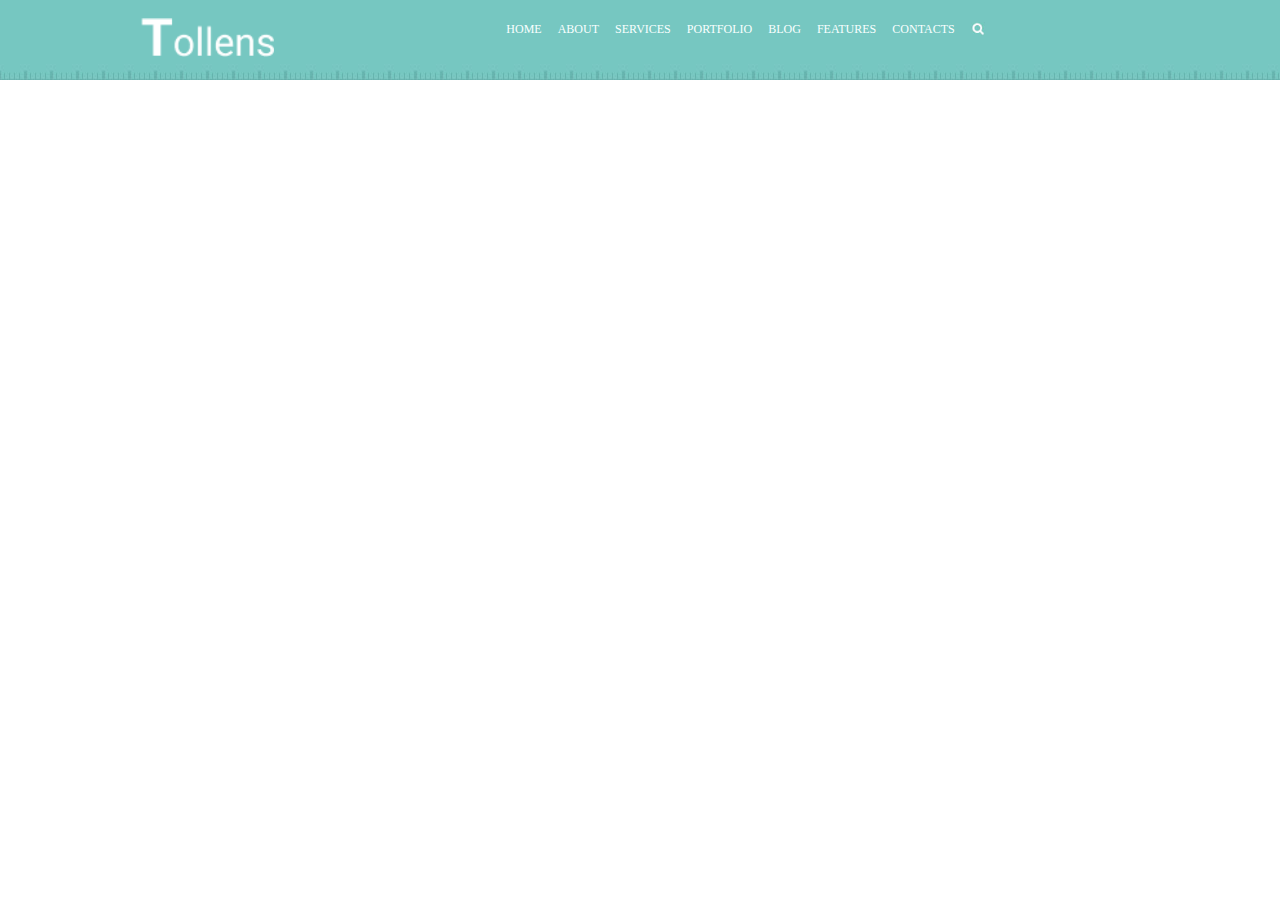
==== design_assignment-2/index.html @ 760f5801 "Header format added for desktop,samsung-G-S5 and Ipad" ====
<!DOCTYPE html>
<html>

<head>
    <meta name="viewport" content="width=device-width, initial-scale=1.0">

    <link rel="stylesheet" type="text/css" href="./css/reset.css">
    <link rel="stylesheet" type="text/css" href="./css/layout.css">
    <link rel="stylesheet" type="text/css" href="./css/style.css">
</head>

<body class="body_width">

    <!-- header  -->
    <div class="head">
        <!-- header subclass -->
        <div class="header_width">
            <!-- left part -->
            <div class="tollens_logo">
                <img src="./images/tollens.png" alt="tollens">

            </div>

            <!-- right part -->
            <div class="header_rightpart" align="right">
                <a href="#" class="header_list">
                    <div>HOME</div>
                </a>
                <a href="#" class="header_list">
                    <div>ABOUT</div>
                </a>
                <a href="#" class="header_list">
                    <div>SERVICES</div>
                </a>

                <a href="#" class="header_list">
                    <div>PORTFOLIO</div>
                </a>

                <a href="#" class="header_list">
                    <div>BLOG</div>
                </a>
                <a href="#" class="header_list">
                    <div>FEATURES</div>
                </a>
                <a href="#" class="header_list">
                    <div>CONTACTS</div>
                </a>
                <a href="#" class="search_logo">
                    <div>
                        <img src="./images/search_logo.png" alt="search_logo">
                    </div>
                </a>


            </div>

        </div>

    </div>




    <!-- body section  -->






    <!-- footer section  -->










</body>

</html>
---- design_assignment-2/css/layout.css ----
.body_width {
    width: 100%;
}

a:link {
    text-decoration: none;
}

.total_width {
    margin-left: 11%;
    margin-right: 11%;
}

.head {
    height: 80px;
    /* background-color: #76c7c1; */
    /* display: table; */
    background-image: url("../images/header_background.png");
    background-repeat: repeat-x;
}

.header_width {
    margin-left: 11.000%;
    margin-right: 11.000%;
    padding-top: 1.4%;
}

.tollens_logo {
    float: left;
    width: 13.333%;
}

.header_rightpart {
    width: 65%;
    color: #f9ffff;
    /* margin-right: 165px; */
    display: table;
    float: right;
}

.header_list {
    color: #f9ffff;
    padding-top: 0.666%;
    /* display: inline; */
    margin-left: 2.474%;
    font-size: 12px;
    align-content: center;
    float: left;
}

@media only screen and (max-width:700px) {
    .head {
        padding-top: 6%;
        padding-bottom: 12%;
        background-image: none;
        background-color: #76c7c1;
    }
    .header_list {
        width: 100%;
        padding-top: 1%;
        background-color: #76c7c1;
    }
    .tollens_logo {
        display: none;
    }
    .search_logo {
        display: none;
    }
}

@media only screen and (min-width:710px) and (max-width:800px) {
    .head {
        padding-top: 6%;
        padding-bottom: 12%;
        background-image: none;
        background-color: #76c7c1;
    }
    .header_list {
        width: 100%;
        padding-top: 1%;
        background-color: #76c7c1;
        font-size: 14px;
        margin-left: 3%;
    }
}

.search_logo {
    margin-top: 0.666%;
    /* display: inline; */
    margin-left: 2.474%;
    width: 2.266%;
    height: 2.133%;
    align-content: center;
    float: left;
}
---- design_assignment-2/css/style.css ----
img {
    width: 100%;
    height: 100%;
    display: block;
}
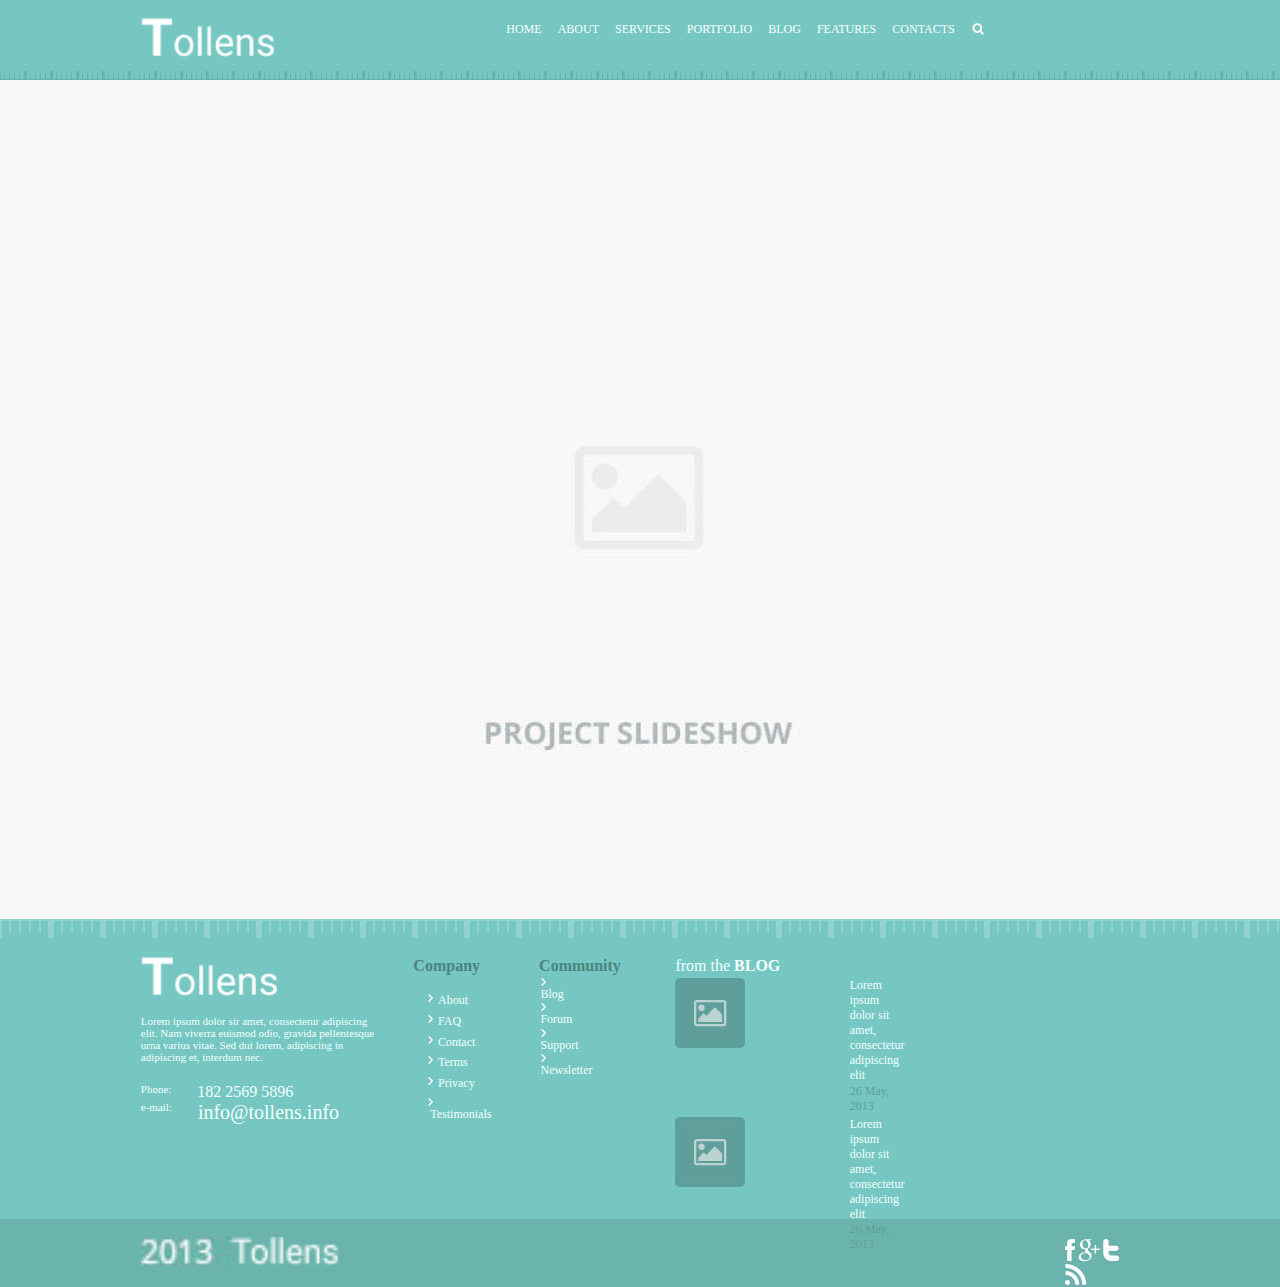
==== commit b4a5d110: "Footer added" ====
--- a/design_assignment-2/index.html
+++ b/design_assignment-2/index.html
@@ -16,7 +16,7 @@
         <!-- header subclass -->
         <div class="header_width">
             <!-- left part -->
-            <div class="tollens_logo">
+            <div class="tollens_header_logo">
                 <img src="./images/tollens.png" alt="tollens">
 
             </div>
@@ -63,6 +63,13 @@
 
 
     <!-- body section  -->
+    <div>
+        <div class="project_slideshow" <a href="#"> <img src="./images/project_slideshow.jpg"></a>
+        </div>
+
+
+
+    </div>
 
 
 
@@ -70,6 +77,184 @@
 
 
     <!-- footer section  -->
+    <!-- footer  -->
+    <div>
+        <!-- upper footer  -->
+        <div class="upper_footer">
+            <div class="upper_footer_contents">
+                <div class="tollens_logo">
+                    <div class="tollens_footer_logo" align="left"><img src="./images/tollens.png" alt="tollens"></div>
+                    <div class="tollens_logo_texts" align="left">Lorem ipsum dolor sir amet, consectetur adipiscing elit. Nam viverra euismod odio, gravida pellentesque urna varius vitae. Sed dui lorem, adipiscing in adipiscing et, interdum nec.</div>
+                    <div class="tollens_logo_contacts">
+                        <div class="contacts">
+                            <div class="phone">Phone:</div>
+                            <div class="phone_number">182 2569 5896</div>
+                        </div>
+                        <div class="contacts">
+                            <div class="email">e-mail:</div>
+                            <div class="email_address">info@tollens.info</div>
+                        </div>
+
+
+                    </div>
+
+                </div>
+                <div class="company_list">
+                    <div class="company_header"><b>Company</b></div>
+                    <div class="company_details">
+                        <a href="#">
+                            <div class="company_details_block_1">
+                                <div class="company_details_block_arrow"><img src="./images/upper_footer_arrow.png" alt="arrow"></div>
+                                <div class="company_details_block_text">About</div>
+                            </div>
+                        </a>
+                        <a href="#">
+                            <div class="company_details_block">
+                                <div class="company_details_block_arrow"><img src="./images/upper_footer_arrow.png" alt="arrow"></div>
+                                <div class="company_details_block_text">FAQ</div>
+                            </div>
+                        </a>
+                        <a href="#">
+                            <div class="company_details_block">
+                                <div class="company_details_block_arrow"><img src="./images/upper_footer_arrow.png" alt="arrow"></div>
+                                <div class="company_details_block_text">Contact</div>
+                            </div>
+                        </a>
+                        <a href="#">
+                            <div class="company_details_block">
+                                <div class="company_details_block_arrow"><img src="./images/upper_footer_arrow.png" alt="arrow"></div>
+                                <div class="company_details_block_text">Terms</div>
+                            </div>
+                        </a>
+                        <a href="#">
+                            <div class="company_details_block">
+                                <div class="company_details_block_arrow"><img src="./images/upper_footer_arrow.png" alt="arrow"></div>
+                                <div class="company_details_block_text">Privacy</div>
+                            </div>
+                        </a>
+                        <a href="#">
+                            <div class="company_details_block">
+                                <div class="company_details_block_arrow"><img src="./images/upper_footer_arrow.png" alt="arrow"></div>
+                                <div class="company_details_block_text">Testimonials</div>
+                            </div>
+                        </a>
+
+
+
+                    </div>
+
+                </div>
+                <div class="community_list">
+                    <div class="community_header"><b>Community</b></div>
+                    <div class="community_details">
+                        <a href="#">
+                            <div class="community_details_block_1">
+                                <div class="community_details_block_arrow"><img src="./images/upper_footer_arrow.png" alt="arrow"></div>
+                                <div class="community_details_block_text">Blog</div>
+                            </div>
+                        </a>
+                        <a href="#">
+                            <div class="community_details_block">
+                                <div class="community_details_block_arrow"><img src="./images/upper_footer_arrow.png" alt="arrow"></div>
+                                <div class="community_details_block_text">Forum</div>
+                            </div>
+                        </a>
+                        <a href="#">
+                            <div class="community_details_block">
+                                <div class="community_details_block_arrow"><img src="./images/upper_footer_arrow.png" alt="arrow"></div>
+                                <div class="community_details_block_text">Support</div>
+                            </div>
+                        </a>
+                        <a href="#">
+                            <div class="community_details_block">
+                                <div class="community_details_block_arrow"><img src="./images/upper_footer_arrow.png" alt="arrow"></div>
+                                <div class="community_details_block_text">Newsletter</div>
+                            </div>
+                        </a>
+
+
+
+                    </div>
+
+
+
+                </div>
+
+                <div class="from_the_blog">
+                    <div class="blog_header">from the <b>BLOG</b></div>
+                    <div class="blog_contents">
+                        <a href="#">
+                            <div class="blog_content_1">
+                                <div class="blog_image"><img src="./images/upper_footer_no-image.png" alt="no-image"></div>
+                                <div class="blog_image_content">
+                                    <div class="blog_image_uppercontent">Lorem ipsum dolor sit amet, consectetur adipiscing elit</div>
+                                    <div class="blog_date">26 May, 2013</div>
+
+
+                                </div>
+
+                            </div>
+                        </a>
+
+                        <a href="#">
+                            <div class="blog_content_2">
+                                <div class="blog_image"><img src="./images/upper_footer_no-image.png" alt="no-image"></div>
+                                <div class="blog_image_content">
+                                    <div class="blog_image_uppercontent">Lorem ipsum dolor sit amet, consectetur adipiscing elit</div>
+                                    <div class="blog_date">26 May, 2013</div>
+
+
+                                </div>
+
+                            </div>
+                        </a>
+
+
+
+                    </div>
+
+                </div>
+            </div>
+
+        </div>
+
+        <!-- lower footer  -->
+        <div class="lower_footer">
+            <!-- lower footer contents  -->
+            <div class="lower_footer_contents">
+
+                <!-- lower left side  -->
+                <div class="lower_tollens_logo">
+                    <img src="./images/footer_tollens.png" alt="tollens">
+
+                </div>
+
+
+                <!-- lower right side  -->
+                <div class="lower_footer_rightpart" align="right">
+
+                    <div>
+                        <a href="#">
+                            <div class="footer_logo"><img src="./images/facebook.png" alt="facebook"></div>
+                        </a>
+                        <a href="#">
+                            <div class="footer_logo"><img src="./images/google.png" alt="google"></div>
+                        </a>
+                        <a href="#">
+                            <div class="footer_logo"><img src="./images/twitter.png" alt="twitter"></div>
+                        </a>
+                        <a href="#">
+                            <div class="footer_logo"><img src="./images/wifi.png" alt="wifi"></div>
+                        </a>
+                    </div>
+
+
+                </div>
+            </div>
+
+        </div>
+
+    </div>
 
 
 
--- a/design_assignment-2/css/layout.css
+++ b/design_assignment-2/css/layout.css
@@ -25,7 +25,7 @@
     padding-top: 1.4%;
 }
 
-.tollens_logo {
+.tollens_header_logo {
     float: left;
     width: 13.333%;
 }
@@ -92,4 +92,254 @@
     height: 2.133%;
     align-content: center;
     float: left;
+}
+
+.project_slideshow {
+    height: 100%;
+    width: 100%;
+}
+
+
+/* ...... */
+
+
+/* .........  */
+
+
+/* ...... */
+
+
+/* .........  */
+
+
+/* ...... */
+
+
+/* .........  */
+
+
+/* ...... */
+
+
+/* .........  */
+
+.upper_footer {
+    /* margin-top: 67px; */
+    width: 100%;
+    height: 301px;
+    background-image: url("../images/upper_footer.png");
+    background-repeat: repeat-x;
+}
+
+.upper_footer_contents {
+    margin-left: 11%;
+    margin-right: 11%;
+    padding-top: 3%;
+    display: table;
+}
+
+.tollens_logo {
+    width: 24.4%;
+    float: left;
+}
+
+.tollens_footer_logo {
+    width: 55.737%;
+    /* height: auto; */
+}
+
+.tollens_logo_texts {
+    margin-top: 7.65%;
+    color: #f1ffff;
+    font-size: 11px;
+    width: 100%;
+}
+
+.tollens_logo_contacts {
+    margin-top: 8.196%;
+    color: #f1ffff;
+    width: 100%;
+}
+
+.contacts {
+    display: table;
+    width: 100%;
+}
+
+.phone {
+    font-size: 11px;
+    float: left;
+}
+
+.phone_number {
+    font-size: 16px;
+    padding-left: 10.643%;
+    float: left;
+}
+
+.email {
+    font-size: 11px;
+    float: left;
+}
+
+.email_address {
+    font-size: 20px;
+    padding-left: 10.643%;
+    float: left;
+}
+
+.company_list {
+    float: left;
+    margin-left: 2.90%;
+    width: 7.666;
+}
+
+.company_header {
+    color: #49847e;
+    font-size: 16px;
+}
+
+.company_details {
+    padding-top: 26.086%;
+    padding-left: 19.121%;
+}
+
+.company_details_block_1 {
+    display: table;
+    width: 100%;
+}
+
+.company_details_block {
+    padding-top: 10.434%;
+    width: 100%;
+    display: table;
+}
+
+.company_details_block_arrow {
+    float: left;
+}
+
+.company_details_block_text {
+    padding-left: 6.086%;
+    font-size: 12px;
+    color: #f1ffff;
+    float: left;
+    align-content: center;
+    /* width: 100%; */
+}
+
+.community_list {
+    float: left;
+    margin-left: 5.666%;
+}
+
+.community_header {
+    color: #49847e;
+    font-size: 16px;
+}
+
+.community_details {
+    padding-top: 2%;
+    padding-left: 1.466%;
+}
+
+.community_details_block_1 {
+    display: table;
+}
+
+.community_details_block {
+    padding-top: 0.8%;
+    display: table;
+}
+
+.community_details_block_arrow {
+    float: left;
+}
+
+.community_details_block_text {
+    padding-left: 0.466%;
+    font-size: 12px;
+    color: #f1ffff;
+    float: left;
+    align-content: center;
+}
+
+.from_the_blog {
+    float: left;
+    margin-left: 5.466%;
+    width: 22.933%;
+}
+
+.blog_header {
+    color: #f1ffff;
+    font-size: 16px;
+}
+
+.blog_contents {
+    padding-top: 1.533%;
+}
+
+.blog_content_1 {
+    /* height: 70px; */
+    display: table;
+}
+
+.blog_content_2 {
+    /* height: 70px; */
+    display: table;
+    padding-top: 1.333%;
+}
+
+.blog_image {
+    float: left;
+}
+
+.blog_image_content {
+    width: 16.26%;
+    margin-left: 1.2%;
+    font-size: 12px;
+    float: right;
+    display: table;
+}
+
+.blog_image_uppercontent {
+    color: #f1ffff;
+}
+
+.blog_date {
+    padding-top: 0.466%;
+    color: #5e9f9b;
+}
+
+.lower_footer {
+    /* margin-left: 163px; */
+    /* margin-right: 163px; */
+    background-color: #6bb4ad;
+    height: 50px;
+    padding-top: 1.4%;
+}
+
+.lower_footer_contents {
+    margin-left: 11%;
+    margin-right: 11%;
+}
+
+.lower_tollens_logo {
+    /* margin-left: 163px; */
+    width: 20%;
+    float: left;
+}
+
+.lower_footer_rightpart {
+    /* margin-right: 163px; */
+    float: right;
+}
+
+.footer_logo {
+    /* height: 12px; */
+    padding-top: 0.733%;
+    /* display: inline; */
+    padding-left: 1.6%;
+    float: left;
+    color: #f9ffff;
 }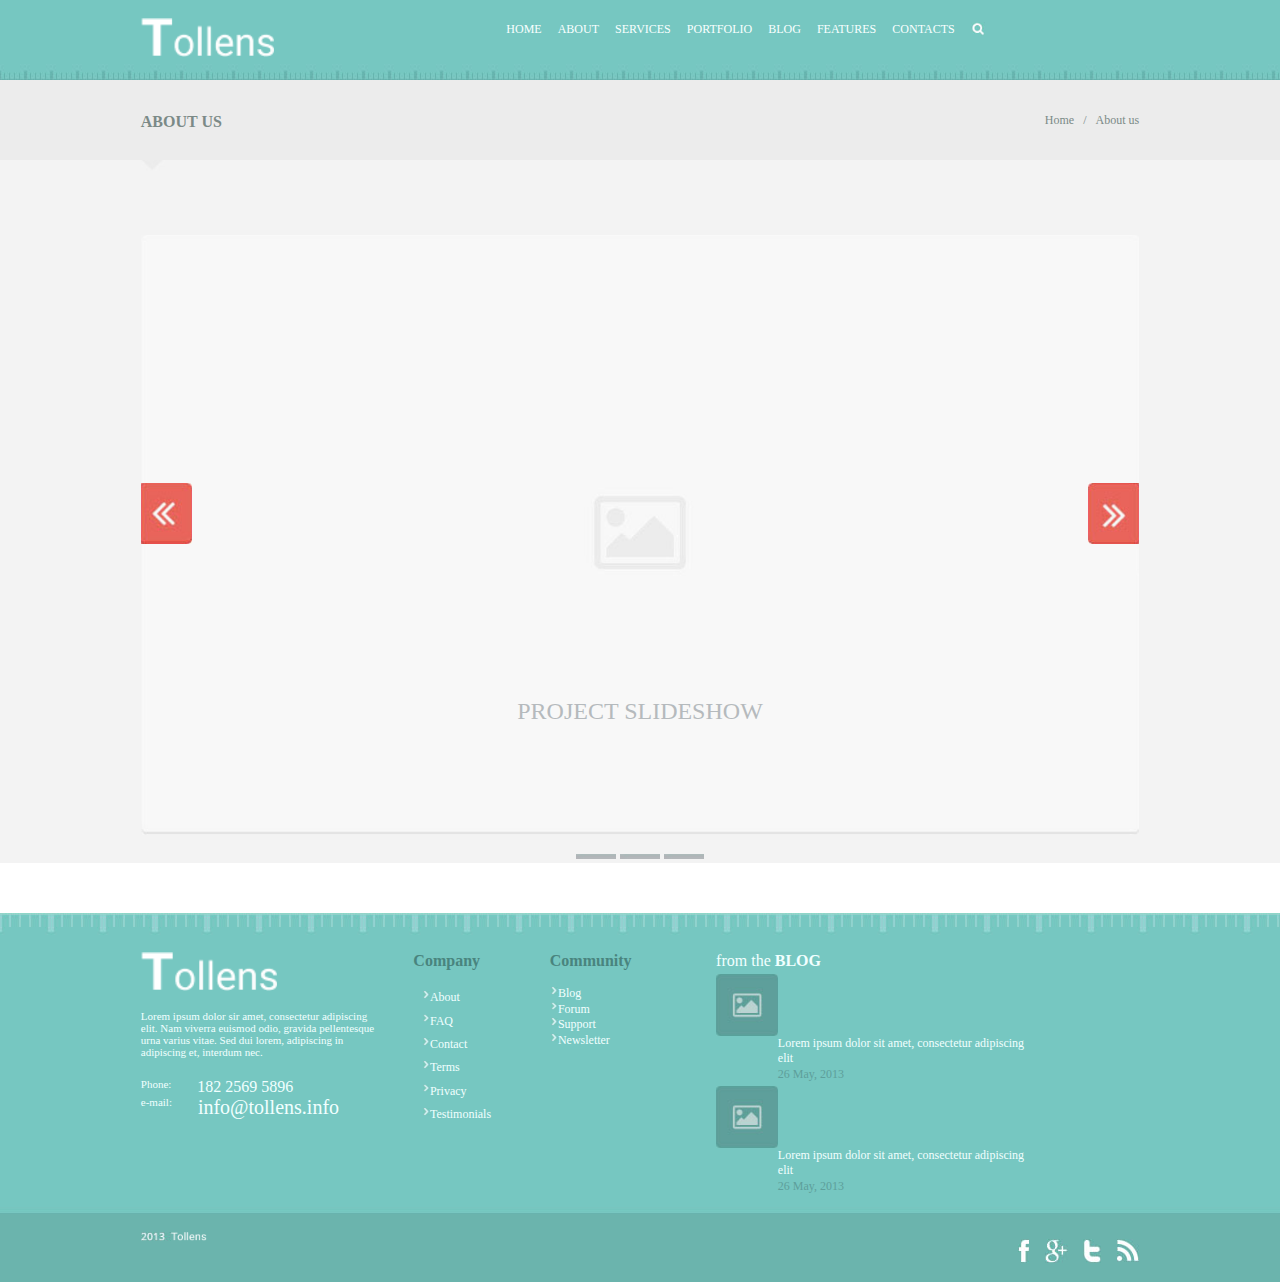
==== commit 623addb1: "design assignment-2 added contents" ====
--- a/design_assignment-2/index.html
+++ b/design_assignment-2/index.html
@@ -63,8 +63,60 @@
 
 
     <!-- body section  -->
-    <div>
-        <div class="project_slideshow" <a href="#"> <img src="./images/project_slideshow.jpg"></a>
+    <div class="body_section">
+        <!-- about us div  -->
+        <div class="aboutus">
+            <div class="aboutus_contents">
+                <div class="left_aboutus_content"><b>ABOUT US</b></div>
+                <div>
+                    <div class="right_aboutus_content">About us</div>
+                    <div class="right_aboutus_content">/</div>
+
+                    <a href="#" class="right_aboutus_content">
+                        <div>Home</div>
+                    </a>
+                </div>
+
+
+
+
+
+
+
+            </div>
+
+
+
+        </div>
+
+        <!-- arrow head  -->
+        <div class="top_arrowhead">
+            <img src="./images/top_arrowhead.png" alt="top_arrowhead">
+        </div>
+
+        <!-- body first image part -->
+
+        <div class="body-image-scroller-container">
+            <div class="body-image-scroller-wrapper">
+                <img class="default-image" src="./images/slide-default.jpg" alt="default">
+                <div class="caption-text">project slideshow</div>
+
+
+            </div>
+
+            <!-- three divs for diff image -->
+
+            <div class="image-scroller-left-div"></div>
+            <div class="image-scroller-right-div"></div>
+
+            <div class="slider-bottom">
+                <div class="slider-bottom-wrapper">
+                    <li></li>
+                    <li></li>
+                    <li></li>
+                </div>
+            </div>
+
         </div>
 
 
@@ -234,18 +286,28 @@
                 <div class="lower_footer_rightpart" align="right">
 
                     <div>
+
+
+
+                        <a href="#">
+                            <div class="footer_logo"><img src="./images/wifi.png" alt="wifi"></div>
+                        </a>
+                        <a href="#">
+                            <div class="footer_logo"><img src="./images/twitter.png" alt="twitter"></div>
+                        </a>
+                        <a href="#">
+                            <div class="footer_logo"><img src="./images/google.png" alt="google"></div>
+                        </a>
+
                         <a href="#">
                             <div class="footer_logo"><img src="./images/facebook.png" alt="facebook"></div>
                         </a>
-                        <a href="#">
-                            <div class="footer_logo"><img src="./images/google.png" alt="google"></div>
-                        </a>
-                        <a href="#">
-                            <div class="footer_logo"><img src="./images/twitter.png" alt="twitter"></div>
-                        </a>
-                        <a href="#">
-                            <div class="footer_logo"><img src="./images/wifi.png" alt="wifi"></div>
-                        </a>
+
+
+
+
+
+
                     </div>
 
 
--- a/design_assignment-2/css/layout.css
+++ b/design_assignment-2/css/layout.css
@@ -26,6 +26,7 @@
 }
 
 .tollens_header_logo {
+    /* height: auto; */
     float: left;
     width: 13.333%;
 }
@@ -48,7 +49,383 @@
     float: left;
 }
 
-@media only screen and (max-width:700px) {
+.search_logo {
+    margin-top: 0.666%;
+    /* display: inline; */
+    margin-left: 2.474%;
+    width: 2.266%;
+    height: 2.133%;
+    align-content: center;
+    float: left;
+}
+
+.body_section {
+    background-color: #f3f3f3;
+}
+
+.aboutus {
+    height: 80px;
+    background-color: #ececec;
+}
+
+.aboutus_contents {
+    margin-left: 11.000%;
+    margin-right: 11.000%;
+    /* margin-left: 165px; */
+    /* margin-right: 165px; */
+}
+
+.left_aboutus_content {
+    margin-top: 33px;
+    color: #7b8a87;
+    font-size: 16px;
+    float: left;
+    align-content: center;
+}
+
+.right_aboutus_content {
+    padding-left: 9px;
+    margin-top: 33px;
+    color: #7b8a87;
+    float: right;
+    align-content: center;
+    font-size: 12px;
+}
+
+.below_about_us {
+    /* margin-left: 165px; */
+    background-color: #f3f3f3;
+}
+
+.top_arrowhead {
+    background-color: #f3f3f3;
+    padding-left: 11.000%;
+    width: 1.866%;
+    /* margin-top: 0px; */
+    /* padding-bottom: 2px; */
+    /* height: 13px; */
+}
+
+.body-image-scroller-container {
+    position: relative;
+    width: 78%;
+    margin: 0 auto;
+    padding-top: 5%;
+}
+
+.image-scroller-left-div {
+    background-image: url(../images/left-arrow.jpg);
+    background-repeat: no-repeat;
+    background-size: contain;
+    position: absolute;
+    height: 10.28%;
+    width: 5.128%;
+    top: 45%;
+    left: 0;
+}
+
+.image-scroller-right-div {
+    background-image: url(../images/slider-right.jpg);
+    background-repeat: no-repeat;
+    background-size: contain;
+    position: absolute;
+    height: 100%;
+    width: 5.128%;
+    top: 45%;
+    right: 0;
+}
+
+.caption-text {
+    position: absolute;
+    bottom: 20%;
+    left: 0;
+    width: 100%;
+    color: #b5babd;
+    text-transform: uppercase;
+    font-size: 1.5em;
+    text-align: center;
+}
+
+.slider-bottom {
+    width: 78%;
+    margin: 0 auto;
+    margin-top: 1%;
+    margin-bottom: 5%;
+}
+
+.slider-bottom-wrapper {
+    background-color: royalblues;
+    text-align: center;
+}
+
+.slider-bottom-wrapper li {
+    display: inline-block;
+    list-style-type: none;
+    width: 5.1280%;
+    height: 5px;
+    background-image: url(../images/slider-bottom-in.jpg);
+}
+
+
+/* ...... */
+
+
+/* .........  */
+
+
+/* ...... */
+
+
+/* .........  */
+
+
+/* ...... */
+
+
+/* .........  */
+
+
+/* ...... */
+
+
+/* .........  */
+
+.upper_footer {
+    /* margin-top: 67px; */
+    width: 100%;
+    height: 301px;
+    background-image: url("../images/upper_footer.png");
+    background-repeat: repeat-x;
+}
+
+.upper_footer_contents {
+    margin-left: 11%;
+    margin-right: 11%;
+    padding-top: 3%;
+    display: table;
+}
+
+.tollens_logo {
+    width: 24.4%;
+    float: left;
+}
+
+.tollens_footer_logo {
+    width: 55.737%;
+    /* height: auto; */
+}
+
+.tollens_logo_texts {
+    margin-top: 7.65%;
+    color: #f1ffff;
+    font-size: 11px;
+    width: 100%;
+}
+
+.tollens_logo_contacts {
+    margin-top: 8.196%;
+    color: #f1ffff;
+    width: 100%;
+}
+
+.contacts {
+    display: table;
+    width: 100%;
+}
+
+.phone {
+    font-size: 11px;
+    float: left;
+}
+
+.phone_number {
+    font-size: 16px;
+    padding-left: 10.643%;
+    float: left;
+}
+
+.email {
+    font-size: 11px;
+    float: left;
+}
+
+.email_address {
+    font-size: 20px;
+    padding-left: 10.643%;
+    float: left;
+}
+
+.company_list {
+    float: left;
+    margin-left: 2.90%;
+    width: 8%;
+}
+
+.company_header {
+    color: #49847e;
+    font-size: 16px;
+}
+
+.company_details {
+    padding-top: 26.086%;
+    padding-left: 12.121%;
+    width: 100%;
+}
+
+.company_details_block_1 {
+    display: table;
+    width: 100%;
+}
+
+.company_details_block {
+    padding-top: 10.434%;
+    width: 100%;
+    display: table;
+}
+
+.company_details_block_arrow {
+    width: 8.602%;
+    float: left;
+}
+
+.company_details_block_text {
+    /* padding-left: 0.466%; */
+    width: 91.398%;
+    font-size: 12px;
+    color: #f1ffff;
+    float: left;
+    align-content: center;
+    /* width: 100%; */
+}
+
+.community_list {
+    float: left;
+    margin-left: 5.666%;
+}
+
+.community_header {
+    color: #49847e;
+    font-size: 16px;
+}
+
+.community_details {
+    padding-top: 2%;
+    padding-left: 1.466%;
+}
+
+.community_details_block_1 {
+    padding-top: 18.434%;
+    width: 100%;
+    display: table;
+}
+
+.community_details_block {
+    padding-top: 0.8%;
+    width: 100%;
+    display: table;
+}
+
+.community_details_block_arrow {
+    width: 8.602%;
+    float: left;
+}
+
+.community_details_block_text {
+    /* padding-left: 0.466%; */
+    width: 91.398%;
+    font-size: 12px;
+    color: #f1ffff;
+    float: left;
+    align-content: center;
+}
+
+.from_the_blog {
+    float: left;
+    margin-left: 8.466%;
+    width: 30.933%;
+}
+
+.blog_header {
+    color: #f1ffff;
+    font-size: 16px;
+}
+
+.blog_contents {
+    width: 100%;
+    padding-top: 1.533%;
+}
+
+.blog_content_1 {
+    /* height: 70px; */
+    display: table;
+    width: 100%;
+}
+
+.blog_content_2 {
+    /* height: 70px; */
+    display: table;
+    padding-top: 1.333%;
+    width: 100%;
+}
+
+.blog_image {
+    width: 20%;
+    float: left;
+}
+
+.blog_image_content {
+    width: 80%;
+    padding-left: 8.2%;
+    font-size: 12px;
+    float: right;
+    display: table;
+}
+
+.blog_image_uppercontent {
+    color: #f1ffff;
+}
+
+.blog_date {
+    padding-top: 0.466%;
+    color: #5e9f9b;
+}
+
+.lower_footer {
+    /* margin-left: 163px; */
+    /* margin-right: 163px; */
+    background-color: #6bb4ad;
+    height: 50px;
+    padding-top: 1.4%;
+}
+
+.lower_footer_contents {
+    margin-left: 11%;
+    margin-right: 11%;
+}
+
+.lower_tollens_logo {
+    /* margin-left: 163px; */
+    width: 6.581%;
+    float: left;
+}
+
+.lower_footer_rightpart {
+    /* margin-right: 163px; */
+    width: 93.419%;
+    float: left;
+}
+
+.footer_logo {
+    width: auto;
+    /* height: 12px; */
+    padding-top: 0.733%;
+    /* display: inline; */
+    padding-left: 1.6%;
+    float: right;
+    color: #f9ffff;
+}
+
+@media only screen and (max-width:780px) {
     .head {
         padding-top: 6%;
         padding-bottom: 12%;
@@ -60,286 +437,10 @@
         padding-top: 1%;
         background-color: #76c7c1;
     }
-    .tollens_logo {
+    .tollens_header_logo {
         display: none;
     }
     .search_logo {
         display: none;
     }
-}
-
-@media only screen and (min-width:710px) and (max-width:800px) {
-    .head {
-        padding-top: 6%;
-        padding-bottom: 12%;
-        background-image: none;
-        background-color: #76c7c1;
-    }
-    .header_list {
-        width: 100%;
-        padding-top: 1%;
-        background-color: #76c7c1;
-        font-size: 14px;
-        margin-left: 3%;
-    }
-}
-
-.search_logo {
-    margin-top: 0.666%;
-    /* display: inline; */
-    margin-left: 2.474%;
-    width: 2.266%;
-    height: 2.133%;
-    align-content: center;
-    float: left;
-}
-
-.project_slideshow {
-    height: 100%;
-    width: 100%;
-}
-
-
-/* ...... */
-
-
-/* .........  */
-
-
-/* ...... */
-
-
-/* .........  */
-
-
-/* ...... */
-
-
-/* .........  */
-
-
-/* ...... */
-
-
-/* .........  */
-
-.upper_footer {
-    /* margin-top: 67px; */
-    width: 100%;
-    height: 301px;
-    background-image: url("../images/upper_footer.png");
-    background-repeat: repeat-x;
-}
-
-.upper_footer_contents {
-    margin-left: 11%;
-    margin-right: 11%;
-    padding-top: 3%;
-    display: table;
-}
-
-.tollens_logo {
-    width: 24.4%;
-    float: left;
-}
-
-.tollens_footer_logo {
-    width: 55.737%;
-    /* height: auto; */
-}
-
-.tollens_logo_texts {
-    margin-top: 7.65%;
-    color: #f1ffff;
-    font-size: 11px;
-    width: 100%;
-}
-
-.tollens_logo_contacts {
-    margin-top: 8.196%;
-    color: #f1ffff;
-    width: 100%;
-}
-
-.contacts {
-    display: table;
-    width: 100%;
-}
-
-.phone {
-    font-size: 11px;
-    float: left;
-}
-
-.phone_number {
-    font-size: 16px;
-    padding-left: 10.643%;
-    float: left;
-}
-
-.email {
-    font-size: 11px;
-    float: left;
-}
-
-.email_address {
-    font-size: 20px;
-    padding-left: 10.643%;
-    float: left;
-}
-
-.company_list {
-    float: left;
-    margin-left: 2.90%;
-    width: 7.666;
-}
-
-.company_header {
-    color: #49847e;
-    font-size: 16px;
-}
-
-.company_details {
-    padding-top: 26.086%;
-    padding-left: 19.121%;
-}
-
-.company_details_block_1 {
-    display: table;
-    width: 100%;
-}
-
-.company_details_block {
-    padding-top: 10.434%;
-    width: 100%;
-    display: table;
-}
-
-.company_details_block_arrow {
-    float: left;
-}
-
-.company_details_block_text {
-    padding-left: 6.086%;
-    font-size: 12px;
-    color: #f1ffff;
-    float: left;
-    align-content: center;
-    /* width: 100%; */
-}
-
-.community_list {
-    float: left;
-    margin-left: 5.666%;
-}
-
-.community_header {
-    color: #49847e;
-    font-size: 16px;
-}
-
-.community_details {
-    padding-top: 2%;
-    padding-left: 1.466%;
-}
-
-.community_details_block_1 {
-    display: table;
-}
-
-.community_details_block {
-    padding-top: 0.8%;
-    display: table;
-}
-
-.community_details_block_arrow {
-    float: left;
-}
-
-.community_details_block_text {
-    padding-left: 0.466%;
-    font-size: 12px;
-    color: #f1ffff;
-    float: left;
-    align-content: center;
-}
-
-.from_the_blog {
-    float: left;
-    margin-left: 5.466%;
-    width: 22.933%;
-}
-
-.blog_header {
-    color: #f1ffff;
-    font-size: 16px;
-}
-
-.blog_contents {
-    padding-top: 1.533%;
-}
-
-.blog_content_1 {
-    /* height: 70px; */
-    display: table;
-}
-
-.blog_content_2 {
-    /* height: 70px; */
-    display: table;
-    padding-top: 1.333%;
-}
-
-.blog_image {
-    float: left;
-}
-
-.blog_image_content {
-    width: 16.26%;
-    margin-left: 1.2%;
-    font-size: 12px;
-    float: right;
-    display: table;
-}
-
-.blog_image_uppercontent {
-    color: #f1ffff;
-}
-
-.blog_date {
-    padding-top: 0.466%;
-    color: #5e9f9b;
-}
-
-.lower_footer {
-    /* margin-left: 163px; */
-    /* margin-right: 163px; */
-    background-color: #6bb4ad;
-    height: 50px;
-    padding-top: 1.4%;
-}
-
-.lower_footer_contents {
-    margin-left: 11%;
-    margin-right: 11%;
-}
-
-.lower_tollens_logo {
-    /* margin-left: 163px; */
-    width: 20%;
-    float: left;
-}
-
-.lower_footer_rightpart {
-    /* margin-right: 163px; */
-    float: right;
-}
-
-.footer_logo {
-    /* height: 12px; */
-    padding-top: 0.733%;
-    /* display: inline; */
-    padding-left: 1.6%;
-    float: left;
-    color: #f9ffff;
 }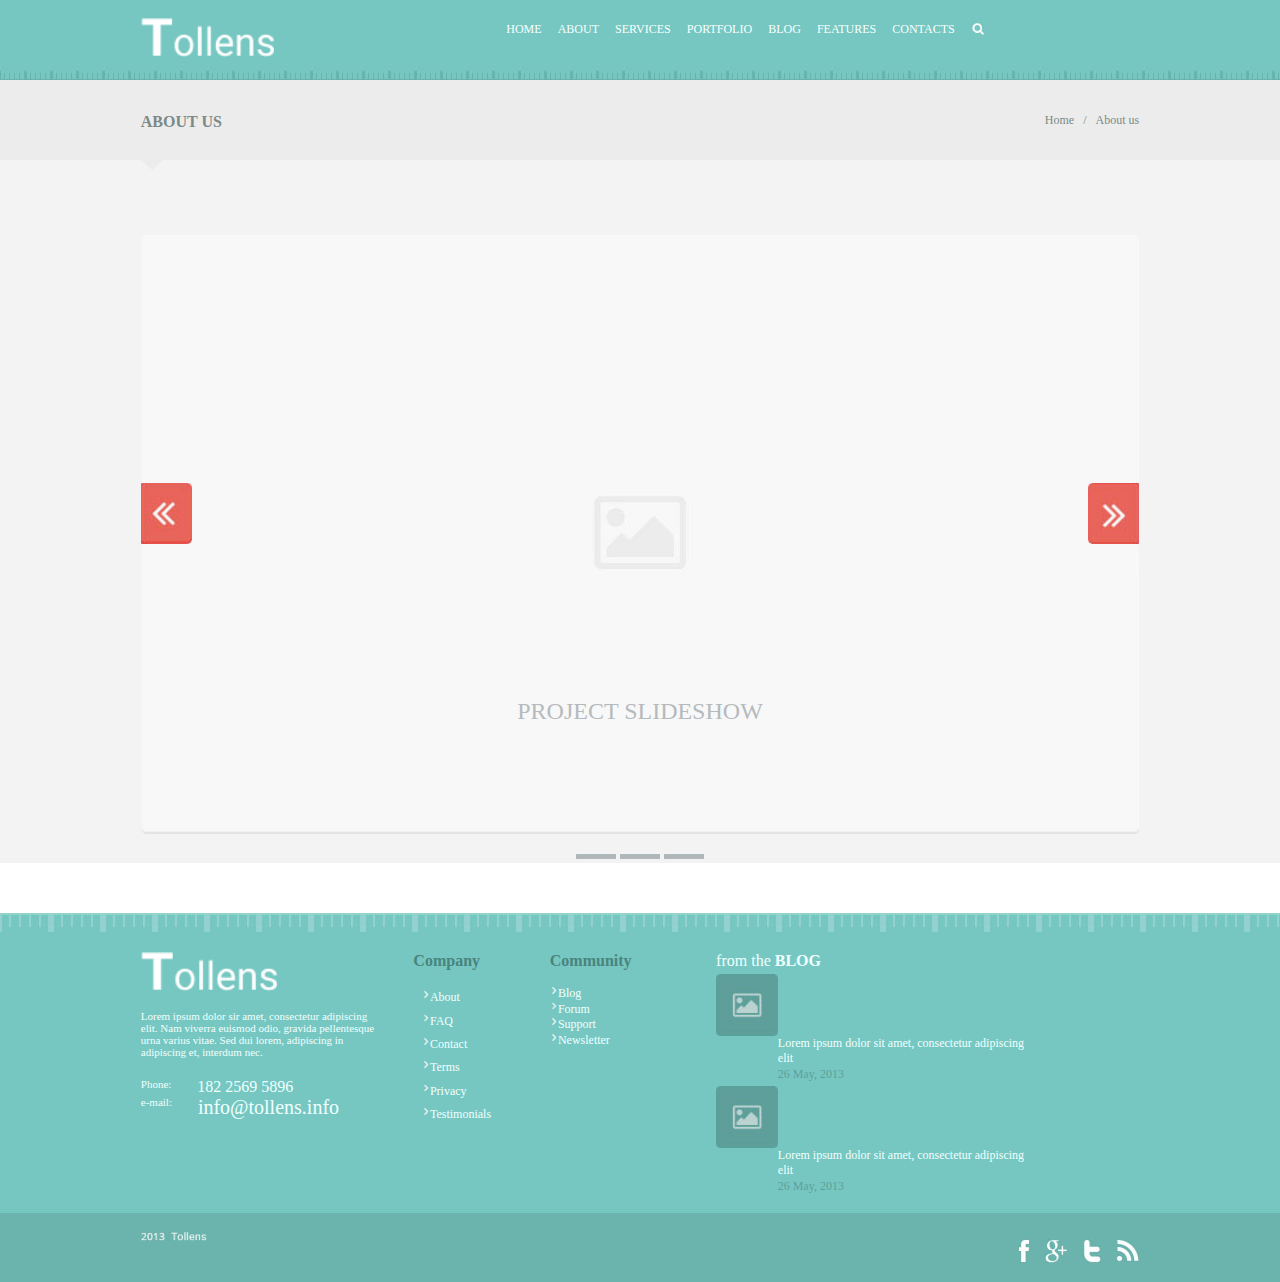
==== commit af1705eb: "happy client" ====
--- a/design_assignment-2/index.html
+++ b/design_assignment-2/index.html
@@ -96,21 +96,22 @@
 
         <!-- body first image part -->
 
-        <div class="body-image-scroller-container">
-            <div class="body-image-scroller-wrapper">
-                <img class="default-image" src="./images/slide-default.jpg" alt="default">
-                <div class="caption-text">project slideshow</div>
-
-
-            </div>
-
-            <!-- three divs for diff image -->
-
-            <div class="image-scroller-left-div"></div>
-            <div class="image-scroller-right-div"></div>
-
-            <div class="slider-bottom">
-                <div class="slider-bottom-wrapper">
+        <div class="project_slideshow">
+            <div class="left_arrow"></div>
+            <div ">
+                <img class="default-image " src="./images/slide-default.jpg " alt="default ">
+                <div class="caption-text ">project slideshow</div>
+
+
+            </div>
+
+
+
+
+            <div class="right_arrow "></div>
+
+            <div class="slider-bottom ">
+                <div class="slider-bottom-wrapper ">
                     <li></li>
                     <li></li>
                     <li></li>
@@ -132,115 +133,115 @@
     <!-- footer  -->
     <div>
         <!-- upper footer  -->
-        <div class="upper_footer">
-            <div class="upper_footer_contents">
-                <div class="tollens_logo">
-                    <div class="tollens_footer_logo" align="left"><img src="./images/tollens.png" alt="tollens"></div>
-                    <div class="tollens_logo_texts" align="left">Lorem ipsum dolor sir amet, consectetur adipiscing elit. Nam viverra euismod odio, gravida pellentesque urna varius vitae. Sed dui lorem, adipiscing in adipiscing et, interdum nec.</div>
-                    <div class="tollens_logo_contacts">
-                        <div class="contacts">
-                            <div class="phone">Phone:</div>
-                            <div class="phone_number">182 2569 5896</div>
+        <div class="upper_footer ">
+            <div class="upper_footer_contents ">
+                <div class="tollens_logo ">
+                    <div class="tollens_footer_logo " align="left "><img src="./images/tollens.png " alt="tollens "></div>
+                    <div class="tollens_logo_texts " align="left ">Lorem ipsum dolor sir amet, consectetur adipiscing elit. Nam viverra euismod odio, gravida pellentesque urna varius vitae. Sed dui lorem, adipiscing in adipiscing et, interdum nec.</div>
+                    <div class="tollens_logo_contacts ">
+                        <div class="contacts ">
+                            <div class="phone ">Phone:</div>
+                            <div class="phone_number ">182 2569 5896</div>
                         </div>
-                        <div class="contacts">
-                            <div class="email">e-mail:</div>
-                            <div class="email_address">info@tollens.info</div>
+                        <div class="contacts ">
+                            <div class="email ">e-mail:</div>
+                            <div class="email_address ">info@tollens.info</div>
                         </div>
 
 
                     </div>
 
                 </div>
-                <div class="company_list">
-                    <div class="company_header"><b>Company</b></div>
-                    <div class="company_details">
-                        <a href="#">
-                            <div class="company_details_block_1">
-                                <div class="company_details_block_arrow"><img src="./images/upper_footer_arrow.png" alt="arrow"></div>
-                                <div class="company_details_block_text">About</div>
-                            </div>
-                        </a>
-                        <a href="#">
-                            <div class="company_details_block">
-                                <div class="company_details_block_arrow"><img src="./images/upper_footer_arrow.png" alt="arrow"></div>
-                                <div class="company_details_block_text">FAQ</div>
-                            </div>
-                        </a>
-                        <a href="#">
-                            <div class="company_details_block">
-                                <div class="company_details_block_arrow"><img src="./images/upper_footer_arrow.png" alt="arrow"></div>
-                                <div class="company_details_block_text">Contact</div>
-                            </div>
-                        </a>
-                        <a href="#">
-                            <div class="company_details_block">
-                                <div class="company_details_block_arrow"><img src="./images/upper_footer_arrow.png" alt="arrow"></div>
-                                <div class="company_details_block_text">Terms</div>
-                            </div>
-                        </a>
-                        <a href="#">
-                            <div class="company_details_block">
-                                <div class="company_details_block_arrow"><img src="./images/upper_footer_arrow.png" alt="arrow"></div>
-                                <div class="company_details_block_text">Privacy</div>
-                            </div>
-                        </a>
-                        <a href="#">
-                            <div class="company_details_block">
-                                <div class="company_details_block_arrow"><img src="./images/upper_footer_arrow.png" alt="arrow"></div>
-                                <div class="company_details_block_text">Testimonials</div>
-                            </div>
-                        </a>
-
-
-
-                    </div>
-
-                </div>
-                <div class="community_list">
-                    <div class="community_header"><b>Community</b></div>
-                    <div class="community_details">
-                        <a href="#">
-                            <div class="community_details_block_1">
-                                <div class="community_details_block_arrow"><img src="./images/upper_footer_arrow.png" alt="arrow"></div>
-                                <div class="community_details_block_text">Blog</div>
-                            </div>
-                        </a>
-                        <a href="#">
-                            <div class="community_details_block">
-                                <div class="community_details_block_arrow"><img src="./images/upper_footer_arrow.png" alt="arrow"></div>
-                                <div class="community_details_block_text">Forum</div>
-                            </div>
-                        </a>
-                        <a href="#">
-                            <div class="community_details_block">
-                                <div class="community_details_block_arrow"><img src="./images/upper_footer_arrow.png" alt="arrow"></div>
-                                <div class="community_details_block_text">Support</div>
-                            </div>
-                        </a>
-                        <a href="#">
-                            <div class="community_details_block">
-                                <div class="community_details_block_arrow"><img src="./images/upper_footer_arrow.png" alt="arrow"></div>
-                                <div class="community_details_block_text">Newsletter</div>
-                            </div>
-                        </a>
-
-
-
-                    </div>
-
-
-
-                </div>
-
-                <div class="from_the_blog">
-                    <div class="blog_header">from the <b>BLOG</b></div>
-                    <div class="blog_contents">
-                        <a href="#">
-                            <div class="blog_content_1">
-                                <div class="blog_image"><img src="./images/upper_footer_no-image.png" alt="no-image"></div>
-                                <div class="blog_image_content">
-                                    <div class="blog_image_uppercontent">Lorem ipsum dolor sit amet, consectetur adipiscing elit</div>
-                                    <div class="blog_date">26 May, 2013</div>
+                <div class="company_list ">
+                    <div class="company_header "><b>Company</b></div>
+                    <div class="company_details ">
+                        <a href="# ">
+                            <div class="company_details_block_1 ">
+                                <div class="company_details_block_arrow "><img src="./images/upper_footer_arrow.png " alt="arrow "></div>
+                                <div class="company_details_block_text ">About</div>
+                            </div>
+                        </a>
+                        <a href="# ">
+                            <div class="company_details_block ">
+                                <div class="company_details_block_arrow "><img src="./images/upper_footer_arrow.png " alt="arrow "></div>
+                                <div class="company_details_block_text ">FAQ</div>
+                            </div>
+                        </a>
+                        <a href="# ">
+                            <div class="company_details_block ">
+                                <div class="company_details_block_arrow "><img src="./images/upper_footer_arrow.png " alt="arrow "></div>
+                                <div class="company_details_block_text ">Contact</div>
+                            </div>
+                        </a>
+                        <a href="# ">
+                            <div class="company_details_block ">
+                                <div class="company_details_block_arrow "><img src="./images/upper_footer_arrow.png " alt="arrow "></div>
+                                <div class="company_details_block_text ">Terms</div>
+                            </div>
+                        </a>
+                        <a href="# ">
+                            <div class="company_details_block ">
+                                <div class="company_details_block_arrow "><img src="./images/upper_footer_arrow.png " alt="arrow "></div>
+                                <div class="company_details_block_text ">Privacy</div>
+                            </div>
+                        </a>
+                        <a href="# ">
+                            <div class="company_details_block ">
+                                <div class="company_details_block_arrow "><img src="./images/upper_footer_arrow.png " alt="arrow "></div>
+                                <div class="company_details_block_text ">Testimonials</div>
+                            </div>
+                        </a>
+
+
+
+                    </div>
+
+                </div>
+                <div class="community_list ">
+                    <div class="community_header "><b>Community</b></div>
+                    <div class="community_details ">
+                        <a href="# ">
+                            <div class="community_details_block_1 ">
+                                <div class="community_details_block_arrow "><img src="./images/upper_footer_arrow.png " alt="arrow "></div>
+                                <div class="community_details_block_text ">Blog</div>
+                            </div>
+                        </a>
+                        <a href="# ">
+                            <div class="community_details_block ">
+                                <div class="community_details_block_arrow "><img src="./images/upper_footer_arrow.png " alt="arrow "></div>
+                                <div class="community_details_block_text ">Forum</div>
+                            </div>
+                        </a>
+                        <a href="# ">
+                            <div class="community_details_block ">
+                                <div class="community_details_block_arrow "><img src="./images/upper_footer_arrow.png " alt="arrow "></div>
+                                <div class="community_details_block_text ">Support</div>
+                            </div>
+                        </a>
+                        <a href="# ">
+                            <div class="community_details_block ">
+                                <div class="community_details_block_arrow "><img src="./images/upper_footer_arrow.png " alt="arrow "></div>
+                                <div class="community_details_block_text ">Newsletter</div>
+                            </div>
+                        </a>
+
+
+
+                    </div>
+
+
+
+                </div>
+
+                <div class="from_the_blog ">
+                    <div class="blog_header ">from the <b>BLOG</b></div>
+                    <div class="blog_contents ">
+                        <a href="# ">
+                            <div class="blog_content_1 ">
+                                <div class="blog_image "><img src="./images/upper_footer_no-image.png " alt="no-image "></div>
+                                <div class="blog_image_content ">
+                                    <div class="blog_image_uppercontent ">Lorem ipsum dolor sit amet, consectetur adipiscing elit</div>
+                                    <div class="blog_date ">26 May, 2013</div>
 
 
                                 </div>
@@ -248,12 +249,12 @@
                             </div>
                         </a>
 
-                        <a href="#">
-                            <div class="blog_content_2">
-                                <div class="blog_image"><img src="./images/upper_footer_no-image.png" alt="no-image"></div>
-                                <div class="blog_image_content">
-                                    <div class="blog_image_uppercontent">Lorem ipsum dolor sit amet, consectetur adipiscing elit</div>
-                                    <div class="blog_date">26 May, 2013</div>
+                        <a href="# ">
+                            <div class="blog_content_2 ">
+                                <div class="blog_image "><img src="./images/upper_footer_no-image.png " alt="no-image "></div>
+                                <div class="blog_image_content ">
+                                    <div class="blog_image_uppercontent ">Lorem ipsum dolor sit amet, consectetur adipiscing elit</div>
+                                    <div class="blog_date ">26 May, 2013</div>
 
 
                                 </div>
@@ -271,36 +272,36 @@
         </div>
 
         <!-- lower footer  -->
-        <div class="lower_footer">
+        <div class="lower_footer ">
             <!-- lower footer contents  -->
-            <div class="lower_footer_contents">
+            <div class="lower_footer_contents ">
 
                 <!-- lower left side  -->
-                <div class="lower_tollens_logo">
-                    <img src="./images/footer_tollens.png" alt="tollens">
+                <div class="lower_tollens_logo ">
+                    <img src="./images/footer_tollens.png " alt="tollens ">
 
                 </div>
 
 
                 <!-- lower right side  -->
-                <div class="lower_footer_rightpart" align="right">
+                <div class="lower_footer_rightpart " align="right ">
 
                     <div>
 
 
 
-                        <a href="#">
-                            <div class="footer_logo"><img src="./images/wifi.png" alt="wifi"></div>
-                        </a>
-                        <a href="#">
-                            <div class="footer_logo"><img src="./images/twitter.png" alt="twitter"></div>
-                        </a>
-                        <a href="#">
-                            <div class="footer_logo"><img src="./images/google.png" alt="google"></div>
-                        </a>
-
-                        <a href="#">
-                            <div class="footer_logo"><img src="./images/facebook.png" alt="facebook"></div>
+                        <a href="# ">
+                            <div class="footer_logo "><img src="./images/wifi.png " alt="wifi "></div>
+                        </a>
+                        <a href="# ">
+                            <div class="footer_logo "><img src="./images/twitter.png " alt="twitter "></div>
+                        </a>
+                        <a href="# ">
+                            <div class="footer_logo "><img src="./images/google.png " alt="google "></div>
+                        </a>
+
+                        <a href="# ">
+                            <div class="footer_logo "><img src="./images/facebook.png " alt="facebook "></div>
                         </a>
 
 
--- a/design_assignment-2/css/layout.css
+++ b/design_assignment-2/css/layout.css
@@ -7,8 +7,8 @@
 }
 
 .total_width {
-    margin-left: 11%;
-    margin-right: 11%;
+    width: 78%;
+    margin: 0 auto;
 }
 
 .head {
@@ -20,8 +20,8 @@
 }
 
 .header_width {
-    margin-left: 11.000%;
-    margin-right: 11.000%;
+    width: 78%;
+    margin: 0 auto;
     padding-top: 1.4%;
 }
 
@@ -69,8 +69,8 @@
 }
 
 .aboutus_contents {
-    margin-left: 11.000%;
-    margin-right: 11.000%;
+    width: 78%;
+    margin: 0 auto;
     /* margin-left: 165px; */
     /* margin-right: 165px; */
 }
@@ -106,25 +106,25 @@
     /* height: 13px; */
 }
 
-.body-image-scroller-container {
+.project_slideshow {
     position: relative;
     width: 78%;
     margin: 0 auto;
     padding-top: 5%;
 }
 
-.image-scroller-left-div {
+.left_arrow {
     background-image: url(../images/left-arrow.jpg);
     background-repeat: no-repeat;
     background-size: contain;
     position: absolute;
-    height: 10.28%;
+    height: 100%;
     width: 5.128%;
     top: 45%;
     left: 0;
 }
 
-.image-scroller-right-div {
+.right_arrow {
     background-image: url(../images/slider-right.jpg);
     background-repeat: no-repeat;
     background-size: contain;
